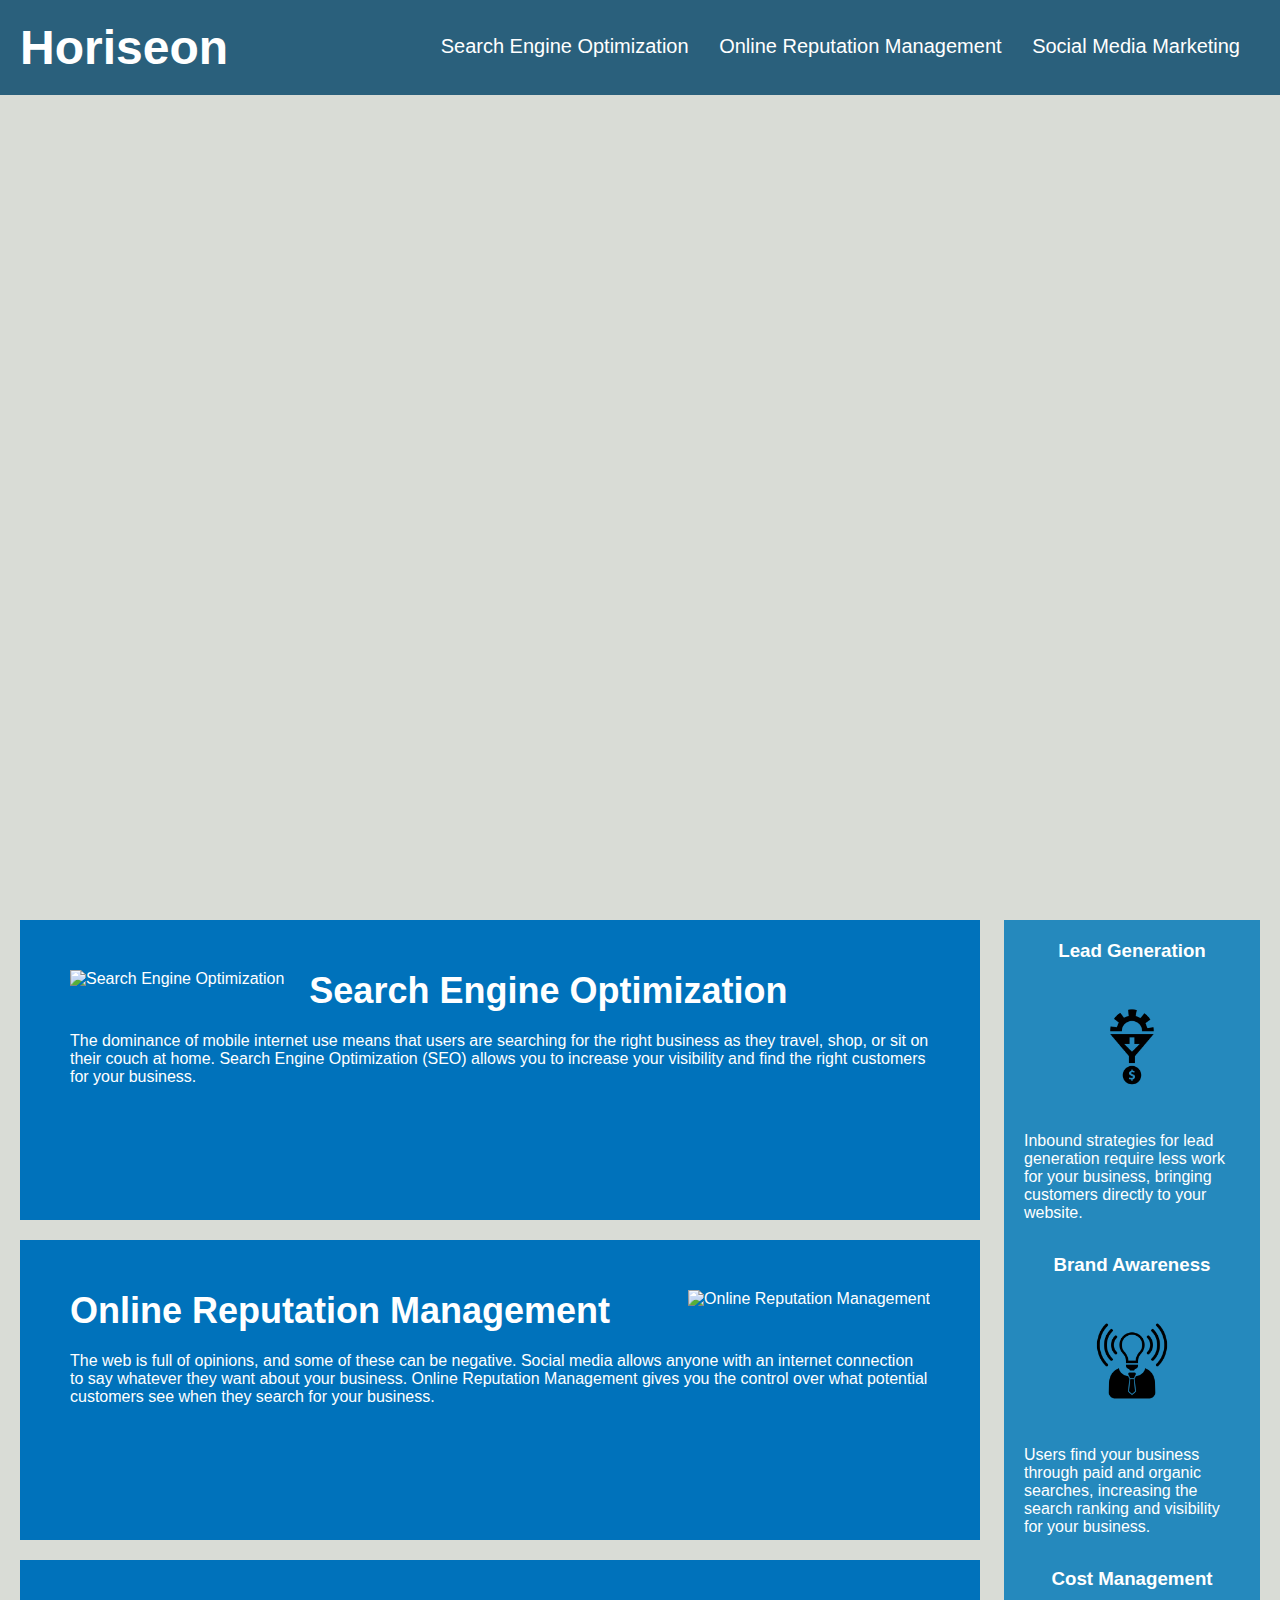
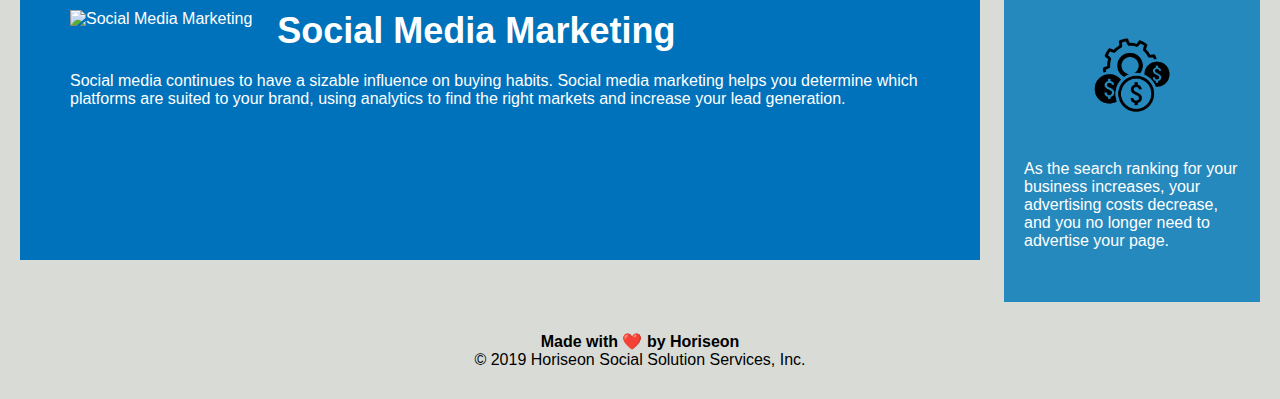
==== index.html @ 7802013e "deleted Develop folder" ====
<!DOCTYPE html>
<html lang="en-us">

<head>
    <meta charset="UTF-8" />
    <link rel="stylesheet" href="./assets/css/style.css">
    <title>Horiseon Social Solution Services</title>
</head>

<body>
    <!--Site Header with navigation to lower sections-->
    <header>
        <div class="header">
            <h1>Hori<span class="seo">seo</span>n</h1>
            <div>
                <nav>
                    <ul>
                        <li>
                            <a href="#search-engine-optimization">Search Engine Optimization</a>
                        </li>
                        <li>
                            <a href="#online-reputation-management">Online Reputation Management</a>
                        </li>
                        <li>
                            <a href="#social-media-marketing">Social Media Marketing</a>
                        </li>
                    </ul>
                </nav>
            </div>
        </div>
    </header>

    <!--Section 1- large background picture-->
    <div class="firstbody"></div>

    <!--Separation between background image and bottom contents-->
    <div class="content">

        <!--section 1- search engine optimization-->
        <section>
            <div id= search-engine-optimization class="search-manage-market">
                <figure>
                    <img src="./assets/images/search-engine-optimization.jpg" alt="Search Engine Optimization" class="float-left" />
                    <h2>Search Engine Optimization</h2>
                    <p>
                        <figcaption> The dominance of mobile internet use means that users are searching for the right business as they travel, shop, or sit on their couch at home. Search Engine Optimization (SEO) allows you to increase your visibility and find the right customers for your business.</figcaption>
                    </p>
                </figure>
            </div>
        </section>

        <!--section 2- online reputation management-->
        <section>
            <div id="online-reputation-management" class="search-manage-market">
                <figure>
                    <img src="./assets/images/online-reputation-management.jpg" alt="Online Reputation Management" class="float-right" />
                    <h2>Online Reputation Management</h2>
                    <p>
                        <figcaption>The web is full of opinions, and some of these can be negative. Social media allows anyone with an internet connection to say whatever they want about your business. Online Reputation Management gives you the control over what potential customers see when they search for your business.</figcaption>
                    </p>
                </figure>
            </div>
        </section>

        <!--section 3- social media marketing-->
        <section>
            <div id="social-media-marketing" class="search-manage-market">
                <figure>
                    <img src="./assets/images/social-media-marketing.jpg" alt="Social Media Marketing" class="float-left" />
                    <h2>Social Media Marketing</h2>
                    <p>
                        <figcaption>Social media continues to have a sizable influence on buying habits. Social media marketing helps you determine which platforms are suited to your brand, using analytics to find the right markets and increase your lead generation. </figcaption>
                    </p>
                    
                </figure>
            </div>
        </section>


    </div>
    <!--Side bar information-->
    <div class="benefits">

       <!--Side bar section- Lead generation--> 
        <aside>
            <div class="benefit-cat">
                <h3>Lead Generation</h3>
                <figure>
                    <img src="./assets/images/lead-generation.png" alt="Lead Generation" />
                    <p>
                        <figcaption>Inbound strategies for lead generation require less work for your business, bringing customers directly to your website.</figcaption>
                    </p>
                    
                </figure>
            </div>
        </aside>

        <!--side bar section- brand awareness-->
        <aside>
            <div class="benefit-cat">
                <h3>Brand Awareness</h3>
                <figure>
                    <img src="./assets/images/brand-awareness.png" alt="Brand Awareness" />
                    <p>
                        <figcaption>Users find your business through paid and organic searches, increasing the search ranking and visibility for your business.</figcaption>
                    </p>
                </figure>
            </div>
        </aside>

        <!--side bar section- cost management-->
        <aside>
            <div class="benefit-cat">
                <h3>Cost Management</h3>
                <figure>
                    <img src="./assets/images/cost-management.png" alt="Cost Management" />
                    <p>
                        <figcaption>As the search ranking for your business increases, your advertising costs decrease, and you no longer need to advertise your page. </figcaption></figcaption>
                    </p>
                </figure>
            </div>
        </aside>

    </div>

    <footer>
        <div class="footer">
            <h4>Made with ❤️️ by Horiseon</h4>
            <p>
                <time>
                &copy; 2019 Horiseon Social Solution Services, Inc.
                </time> 
            </p>
        </div>
    </footer>

</body>
</html>
---- assets/css/style.css ----
* {
    box-sizing: border-box;
    padding: 0;
    margin: 0;
}

body {
    background-color: #d9dcd6;
}
/* For entire top portion of the heading- .header to .header div ul li */
.header {
    padding: 20px;
    font-family: 'Trebuchet MS', 'Lucida Sans Unicode', 'Lucida Grande', 'Lucida Sans', Arial, sans-serif;
    background-color: #2a607c;
    color: #ffffff;
}

.header h1 {
    display: inline-block;
    font-size: 48px;
}

.header div {
    padding-top: 15px;
    margin-right: 20px;
    float: right;
    font-family: 'Gill Sans', 'Gill Sans MT', Calibri, 'Trebuchet MS', sans-serif;
    font-size: 20px;
}


.header div ul li {
    display: inline-block;
    margin-left: 25px;
}

a {
    color: #ffffff;
    text-decoration: none;
}

p {
    font-size: 16px;
}

.firstbody {
    height: 800px;
    width: 100%;
    margin-bottom: 25px;
    background-image: url("../images/digital-marketing-meeting.jpg");
    background-size: cover;
    background-position: center;
}

/*consolidated down from 3 separate class styles to one- for Seach Engine Optimization, Online Reputation Mangagement, and Social Media Marketing*/
.search-manage-market {
    margin-bottom: 20px;
    padding: 50px;
    height: 300px;
    font-family: 'Gill Sans', 'Gill Sans MT', Calibri, 'Trebuchet MS', sans-serif;
    background-color: #0072bb;
    color: #ffffff;
}

.search-manage-market img {
    max-height: 200px;
}

.search-manage-market h2 {
    margin-bottom: 20px;
    font-size: 36px;
}

.float-left {
    float: left;
    margin-right: 25px;
}

.float-right {
    float: right;
    margin-left: 25px;
}

.content {
    width: 75%;
    display: inline-block;
    margin-left: 20px;
}
/*consolidated the side bar comments to one class style*/
.benefits {
    margin-right: 20px;
    padding: 20px;
    clear: both;
    float: right;
    width: 20%;
    height: 100%;
    font-family: 'Gill Sans', 'Gill Sans MT', Calibri, 'Trebuchet MS', sans-serif;
    background-color: #2589bd;
}

.benefit-cat {
    margin-bottom: 32px;
    color: #ffffff;
}
/*made for all h3 contents- not specific h3 tags*/
h3 {
    margin-bottom: 10px;
    text-align: center;
}
/* for all benefits categories images*/
.benefit-cat img {
    display: block;
    margin: 10px auto;
    max-width: 150px;
}


.footer {
    padding: 30px;
    clear: both;
    font-family: 'Trebuchet MS', 'Lucida Sans Unicode', 'Lucida Grande', 'Lucida Sans', Arial, sans-serif;
    text-align: center;
}
/*changed from h2 to h4 to align with heading sequential
.footer h4 {
    font-size: 20px;
}
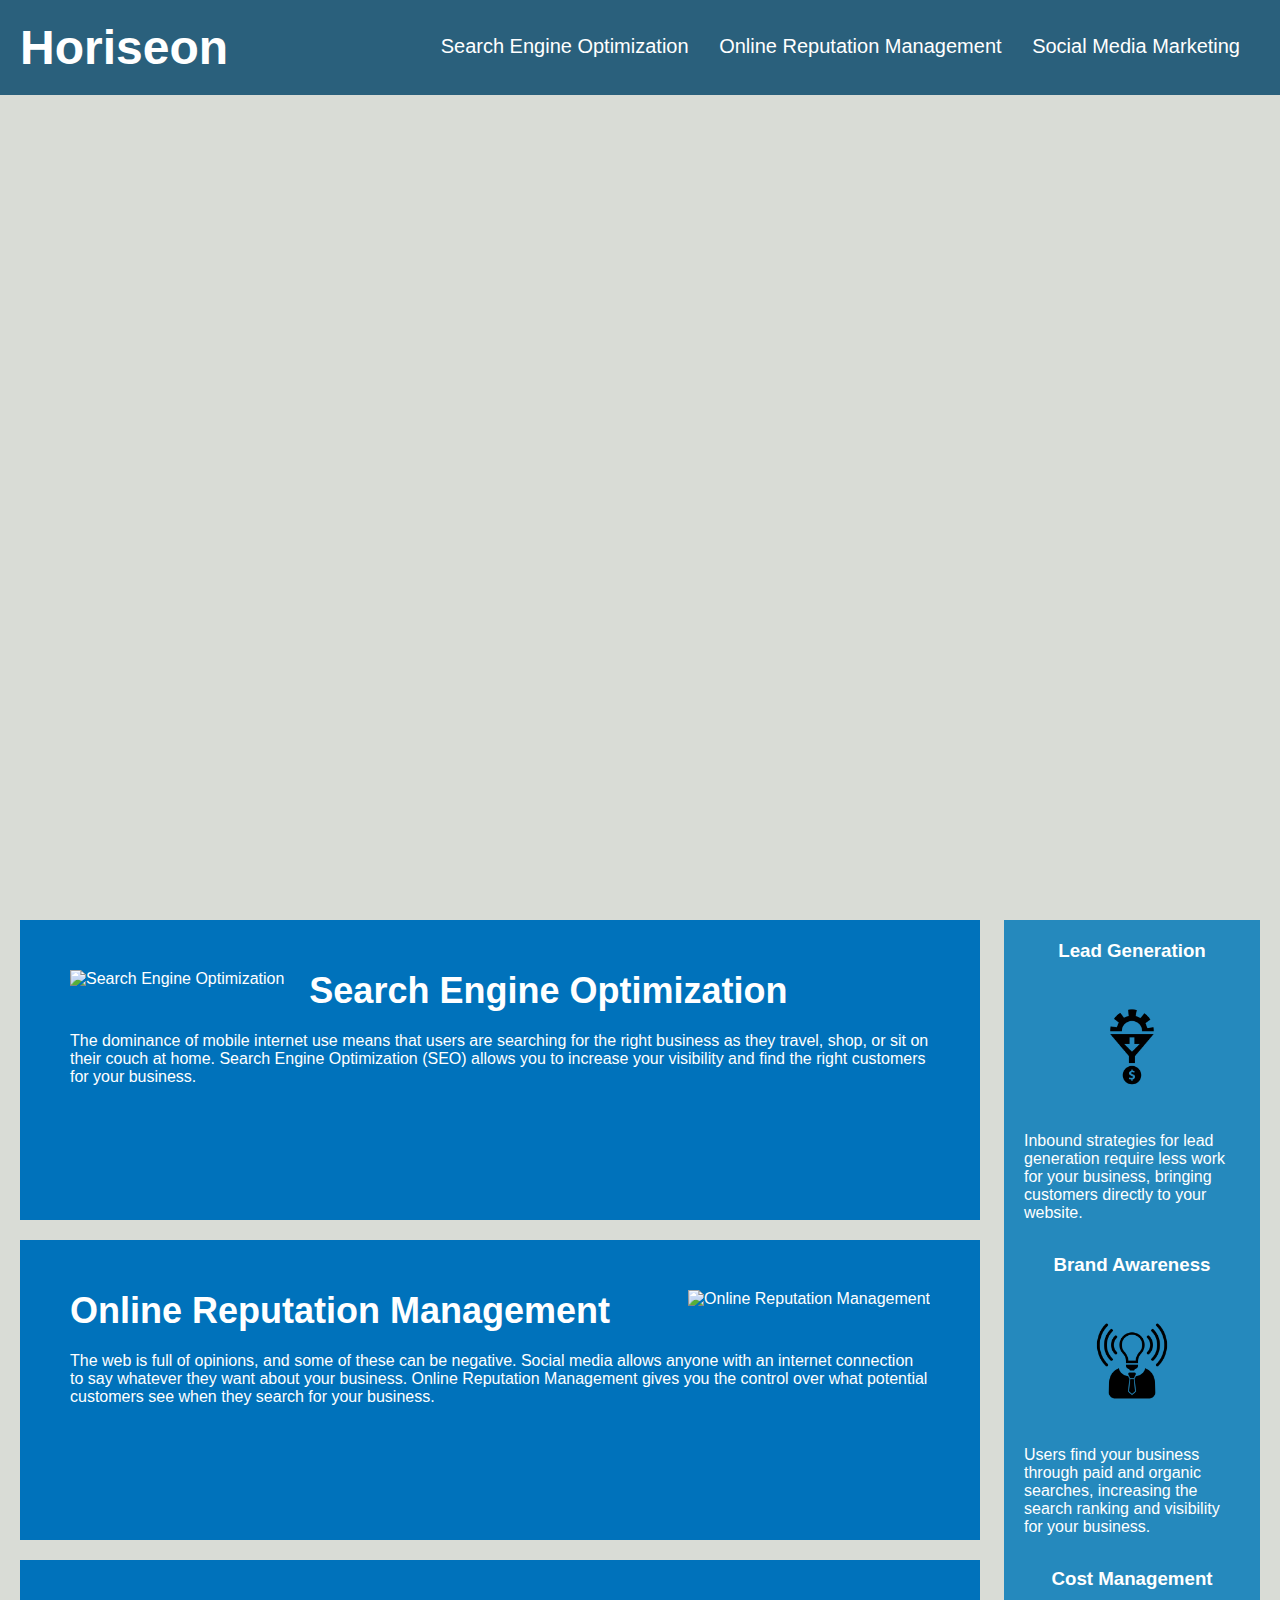
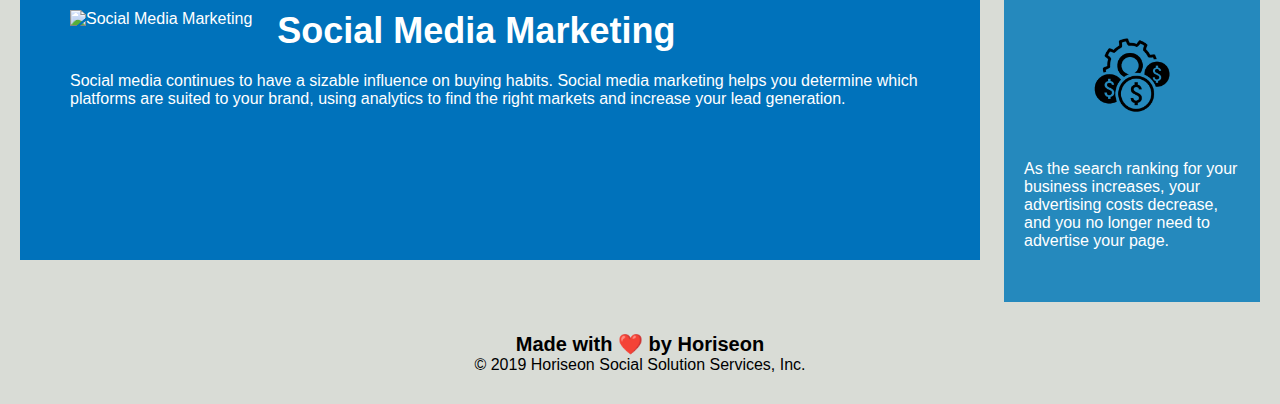
==== commit f68c80d1: "added images to README.md for site layout" ====
--- a/index.html
+++ b/index.html
@@ -30,98 +30,100 @@
         </div>
     </header>
 
-    <!--Section 1- large background picture-->
-    <div class="firstbody"></div>
+    <main>
+        <!--Section 1- large background picture-->
+        <div class="firstbody"></div>
 
-    <!--Separation between background image and bottom contents-->
-    <div class="content">
+        <!--Separation between background image and bottom contents-->
+        <div class="content">
 
-        <!--section 1- search engine optimization-->
-        <section>
-            <div id= search-engine-optimization class="search-manage-market">
-                <figure>
-                    <img src="./assets/images/search-engine-optimization.jpg" alt="Search Engine Optimization" class="float-left" />
-                    <h2>Search Engine Optimization</h2>
-                    <p>
-                        <figcaption> The dominance of mobile internet use means that users are searching for the right business as they travel, shop, or sit on their couch at home. Search Engine Optimization (SEO) allows you to increase your visibility and find the right customers for your business.</figcaption>
-                    </p>
-                </figure>
-            </div>
-        </section>
+            <!--section 1- search engine optimization-->
+            <section>
+                <div id= search-engine-optimization class="search-manage-market">
+                    <figure>
+                        <img src="./assets/images/search-engine-optimization.jpg" alt="Search Engine Optimization" class="float-left" />
+                        <h2>Search Engine Optimization</h2>
+                        <p>
+                            <figcaption> The dominance of mobile internet use means that users are searching for the right business as they travel, shop, or sit on their couch at home. Search Engine Optimization (SEO) allows you to increase your visibility and find the right customers for your business.</figcaption>
+                        </p>
+                    </figure>
+                </div>
+            </section>
 
-        <!--section 2- online reputation management-->
-        <section>
-            <div id="online-reputation-management" class="search-manage-market">
-                <figure>
-                    <img src="./assets/images/online-reputation-management.jpg" alt="Online Reputation Management" class="float-right" />
-                    <h2>Online Reputation Management</h2>
-                    <p>
-                        <figcaption>The web is full of opinions, and some of these can be negative. Social media allows anyone with an internet connection to say whatever they want about your business. Online Reputation Management gives you the control over what potential customers see when they search for your business.</figcaption>
-                    </p>
-                </figure>
-            </div>
-        </section>
+            <!--section 2- online reputation management-->
+            <section>
+                <div id="online-reputation-management" class="search-manage-market">
+                    <figure>
+                        <img src="./assets/images/online-reputation-management.jpg" alt="Online Reputation Management" class="float-right" />
+                        <h2>Online Reputation Management</h2>
+                        <p>
+                            <figcaption>The web is full of opinions, and some of these can be negative. Social media allows anyone with an internet connection to say whatever they want about your business. Online Reputation Management gives you the control over what potential customers see when they search for your business.</figcaption>
+                        </p>
+                    </figure>
+                </div>
+            </section>
 
-        <!--section 3- social media marketing-->
-        <section>
-            <div id="social-media-marketing" class="search-manage-market">
-                <figure>
-                    <img src="./assets/images/social-media-marketing.jpg" alt="Social Media Marketing" class="float-left" />
-                    <h2>Social Media Marketing</h2>
-                    <p>
-                        <figcaption>Social media continues to have a sizable influence on buying habits. Social media marketing helps you determine which platforms are suited to your brand, using analytics to find the right markets and increase your lead generation. </figcaption>
-                    </p>
-                    
-                </figure>
-            </div>
-        </section>
+            <!--section 3- social media marketing-->
+            <section>
+                <div id="social-media-marketing" class="search-manage-market">
+                    <figure>
+                        <img src="./assets/images/social-media-marketing.jpg" alt="Social Media Marketing" class="float-left" />
+                        <h2>Social Media Marketing</h2>
+                        <p>
+                            <figcaption>Social media continues to have a sizable influence on buying habits. Social media marketing helps you determine which platforms are suited to your brand, using analytics to find the right markets and increase your lead generation. </figcaption>
+                        </p>
+                        
+                    </figure>
+                </div>
+            </section>
 
 
-    </div>
-    <!--Side bar information-->
-    <div class="benefits">
+        </div>
+        <!--Side bar information-->
+        <div class="benefits">
+       
+        <!--Side bar section- Lead generation--> 
+            <aside>
+                <div class="benefit-cat">
+                    <h3>Lead Generation</h3>
+                    <figure>
+                        <img src="./assets/images/lead-generation.png" alt="Lead Generation" />
+                        <p>
+                            <figcaption>Inbound strategies for lead generation require less work for your business, bringing customers directly to your website.</figcaption>
+                        </p>
+                        
+                    </figure>
+                </div>
+            </aside>
 
-       <!--Side bar section- Lead generation--> 
-        <aside>
-            <div class="benefit-cat">
-                <h3>Lead Generation</h3>
-                <figure>
-                    <img src="./assets/images/lead-generation.png" alt="Lead Generation" />
-                    <p>
-                        <figcaption>Inbound strategies for lead generation require less work for your business, bringing customers directly to your website.</figcaption>
-                    </p>
-                    
-                </figure>
-            </div>
-        </aside>
+            <!--side bar section- brand awareness-->
+            <aside>
+                <div class="benefit-cat">
+                    <h3>Brand Awareness</h3>
+                    <figure>
+                        <img src="./assets/images/brand-awareness.png" alt="Brand Awareness" />
+                        <p>
+                            <figcaption>Users find your business through paid and organic searches, increasing the search ranking and visibility for your business.</figcaption>
+                        </p>
+                    </figure>
+                </div>
+            </aside>
 
-        <!--side bar section- brand awareness-->
-        <aside>
-            <div class="benefit-cat">
-                <h3>Brand Awareness</h3>
-                <figure>
-                    <img src="./assets/images/brand-awareness.png" alt="Brand Awareness" />
-                    <p>
-                        <figcaption>Users find your business through paid and organic searches, increasing the search ranking and visibility for your business.</figcaption>
-                    </p>
-                </figure>
-            </div>
-        </aside>
+            <!--side bar section- cost management-->
+            <aside>
+                <div class="benefit-cat">
+                    <h3>Cost Management</h3>
+                    <figure>
+                        <img src="./assets/images/cost-management.png" alt="Cost Management" />
+                        <p>
+                            <figcaption>As the search ranking for your business increases, your advertising costs decrease, and you no longer need to advertise your page. </figcaption></figcaption>
+                        </p>
+                    </figure>
+                </div>
+            </aside>
 
-        <!--side bar section- cost management-->
-        <aside>
-            <div class="benefit-cat">
-                <h3>Cost Management</h3>
-                <figure>
-                    <img src="./assets/images/cost-management.png" alt="Cost Management" />
-                    <p>
-                        <figcaption>As the search ranking for your business increases, your advertising costs decrease, and you no longer need to advertise your page. </figcaption></figcaption>
-                    </p>
-                </figure>
-            </div>
-        </aside>
-
-    </div>
+        </div>
+    </main>    
 
     <footer>
         <div class="footer">
--- a/assets/css/style.css
+++ b/assets/css/style.css
@@ -121,7 +121,7 @@
     font-family: 'Trebuchet MS', 'Lucida Sans Unicode', 'Lucida Grande', 'Lucida Sans', Arial, sans-serif;
     text-align: center;
 }
-/*changed from h2 to h4 to align with heading sequential
+/*changed from h2 to h4 to align with heading sequential */
 .footer h4 {
     font-size: 20px;
 }
